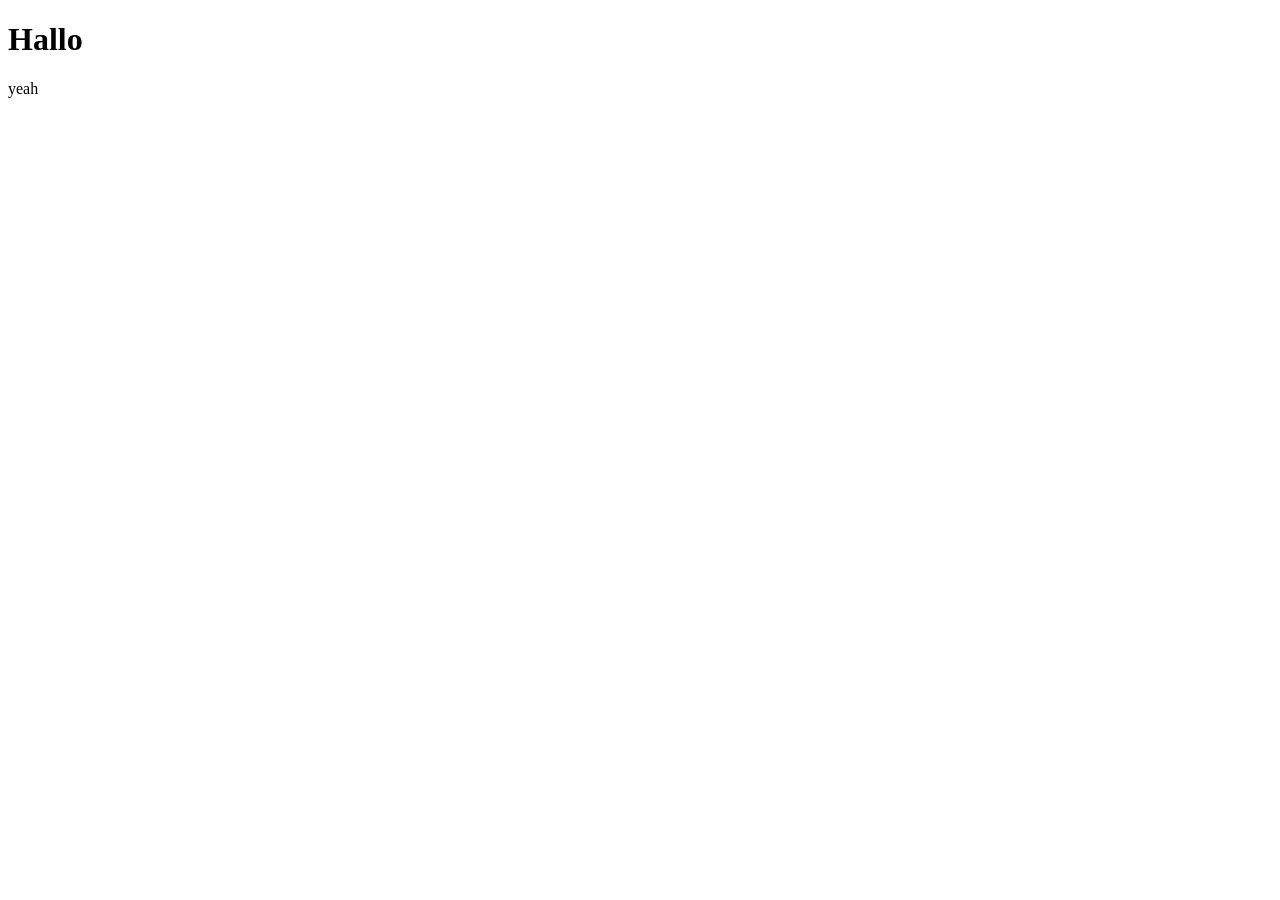
==== 03_WebandJS/demo.html @ 626937eb "demo" ====
<!DOCTYPE html>
<html lang="en">
<head>
    <meta charset="UTF-8">
    <meta name="viewport" content="width=device-width, initial-scale=1.0">
    <title>Demo</title>
    <script src="2demo.js" defer></script>
</head>
<body>
    <h1>Hallo</h1>
    <div id="content">HTL EUbung</div>
</body>
</html>
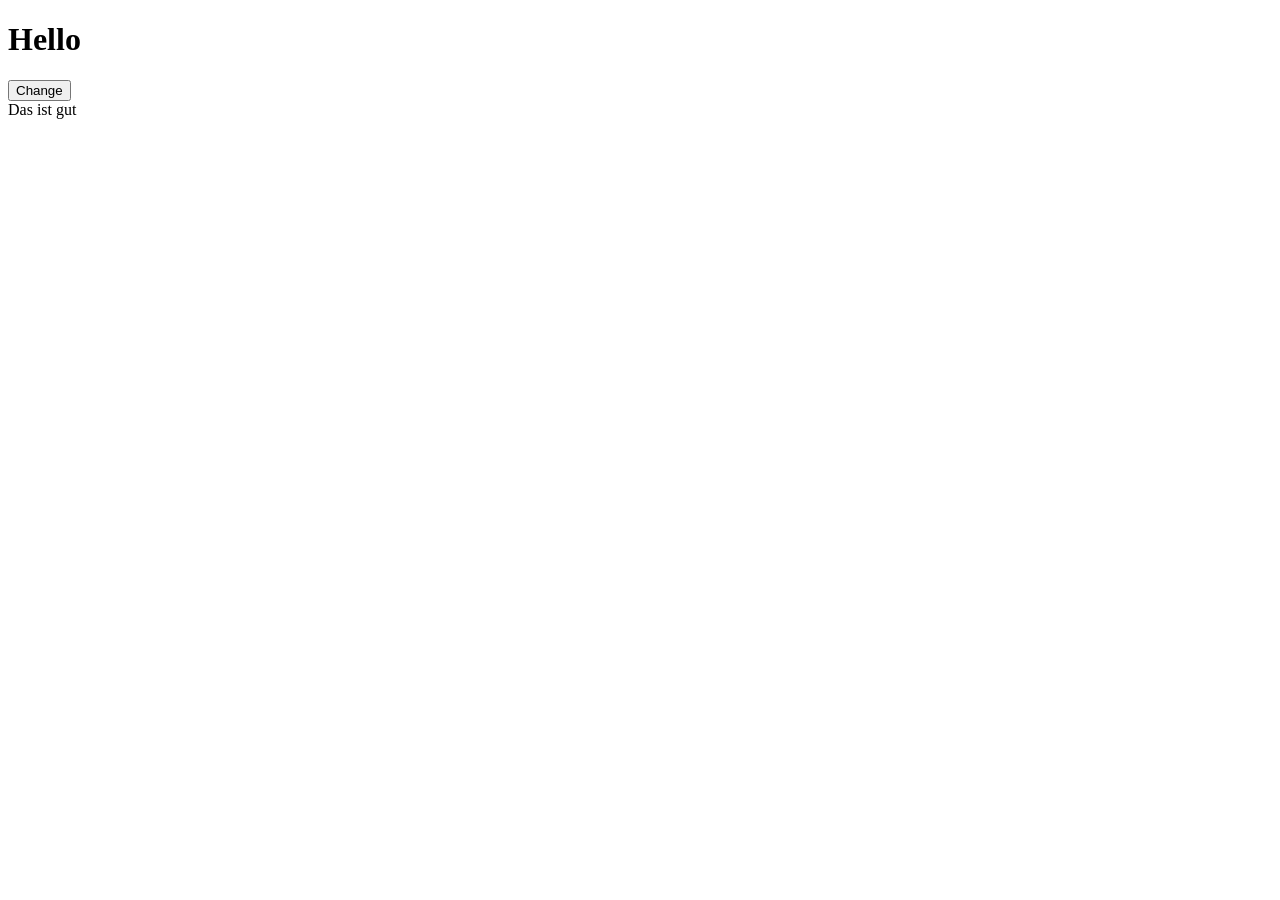
==== commit 3668e87d: "Demo 3 Done" ====
--- a/03_WebandJS/demo.html
+++ b/03_WebandJS/demo.html
@@ -1,13 +1,14 @@
-<!DOCTYPE html>
+<!doctype html>
 <html lang="en">
-<head>
-    <meta charset="UTF-8">
-    <meta name="viewport" content="width=device-width, initial-scale=1.0">
-    <title>Demo</title>
+  <head>
+    <meta charset="UTF-8" />
+    <meta name="viewport" content="width=device-width, initial-scale=1.0" />
+    <title>Document</title>
     <script src="2demo.js" defer></script>
-</head>
-<body>
-    <h1>Hallo</h1>
-    <div id="content">HTL EUbung</div>
-</body>
-</html>+  </head>
+  <body>
+    <h1>Hello</h1>
+    <button id="button">Change</button>
+    <div id="content">Das ist gut</div>
+  </body>
+</html>
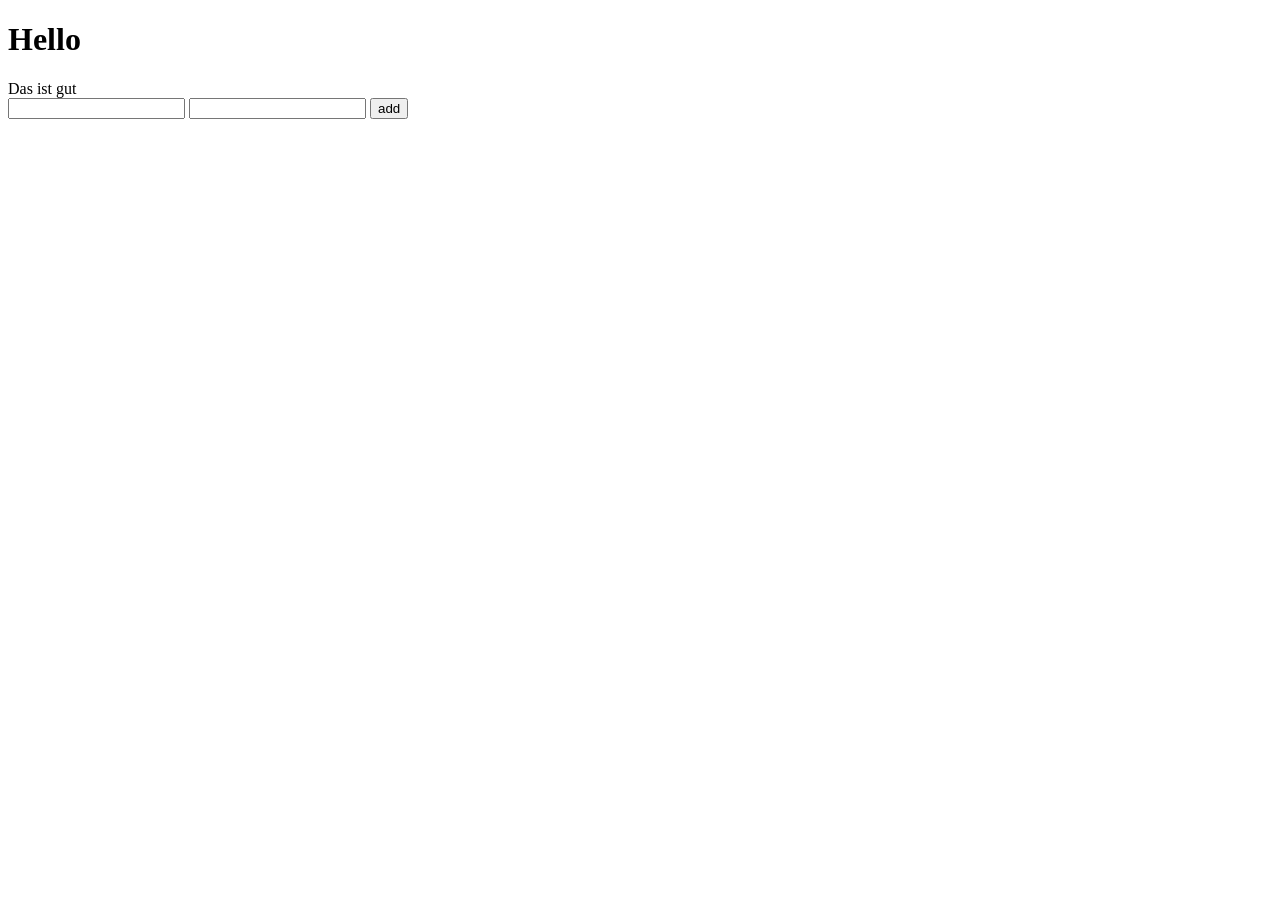
==== commit 82fe60de: "demo finish" ====
--- a/03_WebandJS/demo.html
+++ b/03_WebandJS/demo.html
@@ -8,7 +8,11 @@
   </head>
   <body>
     <h1>Hello</h1>
-    <button id="button">Change</button>
+    
     <div id="content">Das ist gut</div>
+    <input type="text" id="vaule1">
+    <input type="text" id="vaule2">
+    <button id="button">add</button>
+    <div id="result"></div>
   </body>
 </html>
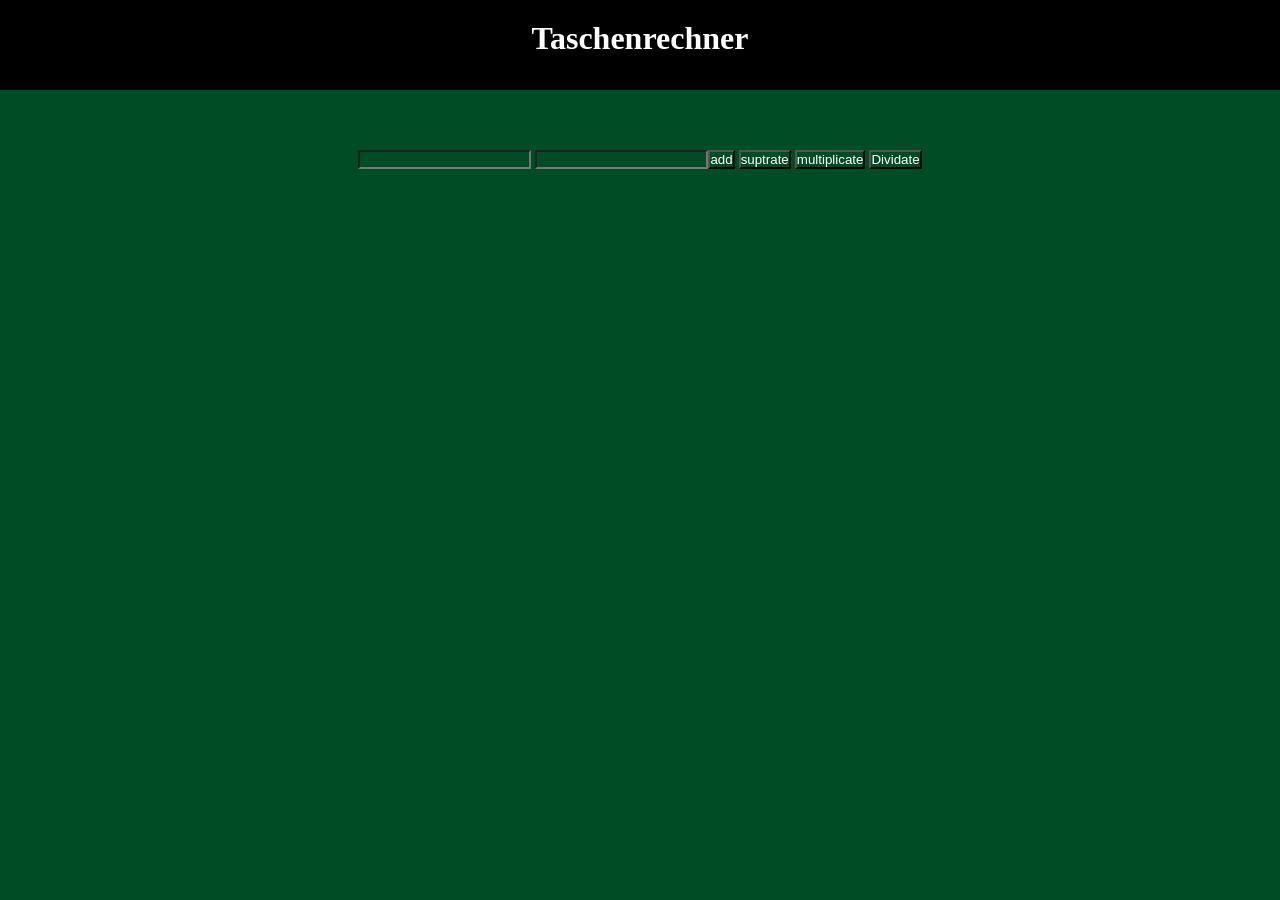
==== commit 1596d845: "Added Calculator" ====
--- a/03_WebandJS/demo.html
+++ b/03_WebandJS/demo.html
@@ -5,14 +5,27 @@
     <meta name="viewport" content="width=device-width, initial-scale=1.0" />
     <title>Document</title>
     <script src="2demo.js" defer></script>
+    <link rel="stylesheet" href="1demo.css" />
   </head>
   <body>
-    <h1>Hello</h1>
-    
-    <div id="content">Das ist gut</div>
+    <h1>Taschenrechner</h1>
+    <div class="ex1">
+      <div>
     <input type="text" id="vaule1">
     <input type="text" id="vaule2">
+      </div>
+    <div>
     <button id="button">add</button>
+    <button id="button2">suptrate</button>
+    <button id="button3">multiplicate</button>
+    <button id="button4">Dividate</button>
+    </div>
+    </div>
+    <div class="ex2">
     <div id="result"></div>
+    <div id="result2"></div>
+    <div id="result3"></div>
+    <div id="result4"></div>
+    </div>
   </body>
 </html>
--- a/03_WebandJS/1demo.css
+++ b/03_WebandJS/1demo.css
@@ -0,0 +1,30 @@
+h1{
+  justify-content: center;
+  display: flex;
+  color: white;
+  background-color: black;
+  padding: 20px;
+  height: 50px;
+  position: relative;
+}
+
+* {
+  padding: 0;
+  margin: 0;
+  background-color: #004d25;
+  color: white;
+}
+
+.ex1{
+    display: flex;
+    justify-content: space-between;
+    margin-top: 60px;
+    justify-content: center;
+    background-color: ;
+}
+
+.ex2{
+    margin-left: 900px;
+    margin-top: 60px;
+    justify-content: center;
+} 
